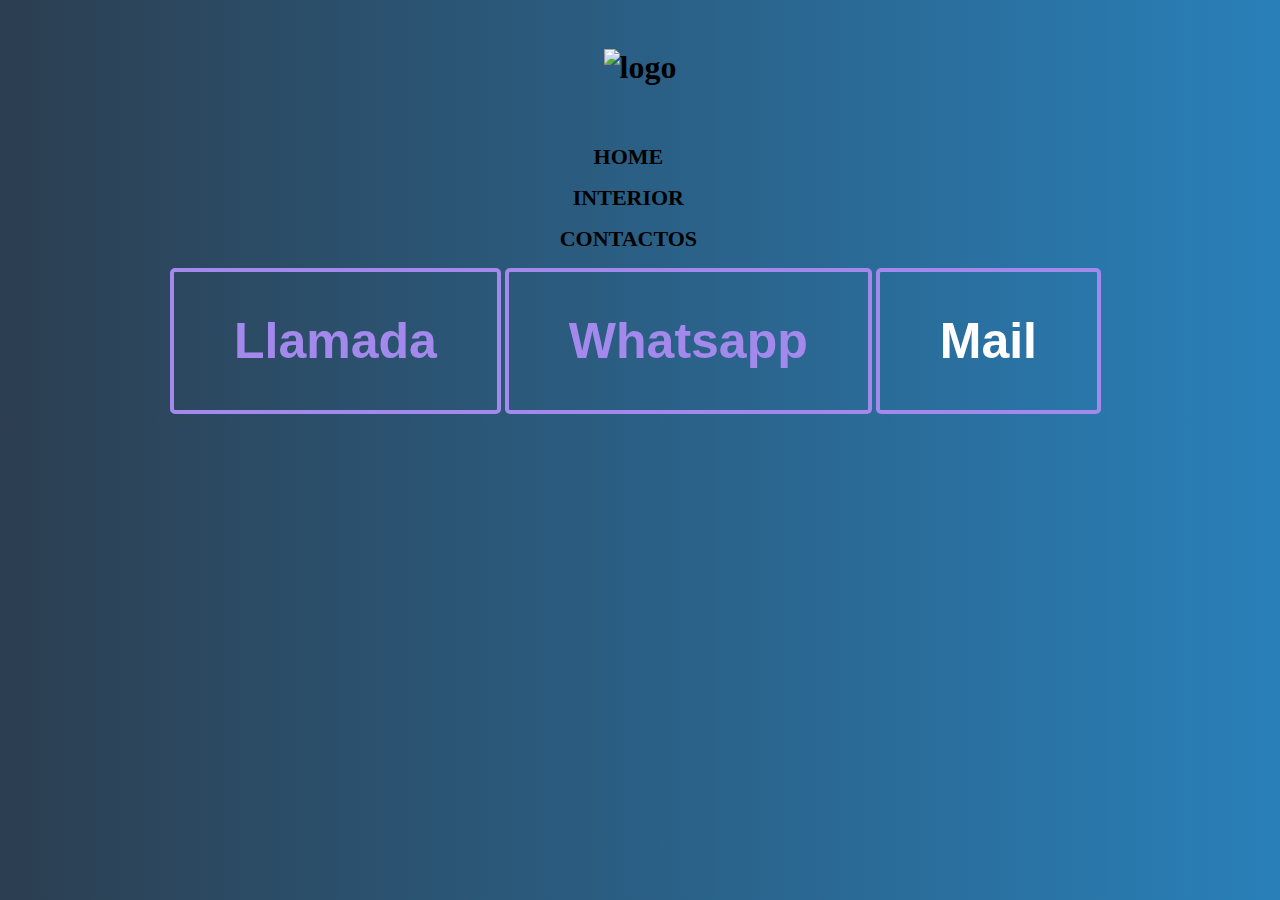
==== contactos.html @ 0d7b94d7 "Casa en Raco" ====
<!DOCTYPE html>

<!DOCTYPE html>
<html>
<head>
	<meta charset="utf-8">

	<title> Casa en Raco</title>

	<link rel="stylesheet" href="reset.css">	
	<link rel="stylesheet" href="style.css">
</head>
<body>
	<header>
        <div class="container">
            <h1>
                <img src="https://pbs.twimg.com/media/Fu734d5WwAIfIHr?format=png&name=small" alt="logo" class="logo-image">
            </h1>
        </div>
    </header>

    <nav>
        <div class="container">
            <ul class="nav-list">
                <li><a href="index.html">Home</a></li>
                <li><a href="productos.html">Interior</a></li>
                <li><a href="contactos.html">Contactos</a></li>
            </ul>
        </div>
    </nav>
	</header>
	<main>
        <button onclick="window.location.href = 'tel:3815551234'">Llamada</button>
        <button onclick="window.location.href='https://wa.me/5493815551234'" type="button"> Whatsapp </button>
         <button><a href="mailto:hjcolombres@hotmail.com">Mail</a></button>
         </main>
</body>
</html>
---- style.css ----
html{
	scroll-behavior: smooth;
}
body{
background: #2980b9;  /* fallback for old browsers */
background: -webkit-linear-gradient(to right, #2c3e50, #2980b9);  /* Chrome 10-25, Safari 5.1-6 */
background: linear-gradient(to right, #2c3e50, #2980b9); /* W3C, IE 10+/ Edge, Firefox 16+, Chrome 26+, Opera 12+, Safari 7+ */


}
header {
    
    padding: 20px 0;
    width: 100%;
    text-align: center;
}

.banner {
    width: 100%;
    height: auto;
}

.container {
    width: 100%;
    position: relative;
    margin: 0 auto;
}

nav {
position: relative;
left: auto;
transform: none;
width: 95%;
text-align: center;
}


nav li {
display: block;
margin: 15px 0;
}

nav a {
    text-transform: uppercase;
    color: #000000;
    font-weight: bold;
    font-size: 22px;
    text-decoration: none;
}

nav a:hover {
    color: #c78c19;
    text-decoration: underline;
}

button {
    background-color: green;
    color: white;
    font-size: 16px;
    padding: 10px 20px;
    border-radius: 5px;
    border: none;
}

button a {
    color: white;
    text-decoration: none;
}




.imagen-chica{
	height: 100%;
	width: 100%;
}



main{
	width: 940px;
	margin: 0 auto;
}

form{
	margin: 40px 0;
}

form label, legend{
	display: block;
	font-size: 20px;
	margin: 0 0 10px;
}
.input-padron{
	display: block;
	margin: 0 0 20px;
	padding: 10px 45px;
	width: 50%;
}

.enviar{
	width: 40%;
	padding: 15px 0;
	font-size: 18px;
	font-weight: bold;
	color: white;
	background: orange;
	border:none;
	border-radius: 5px;
	cursor: pointer;
}
.enviar:hover{
	background: red;
}


.titulo-principal{
	text-align: center;
	font-size: 2em;
	margin: 0 0 1em;
	clear: left;
}
.principal p{
	text-align: center;
	margin: 2em 0 1em;
	font-size: 30px;
}

.principal strong{
	font-weight: bolder;
}
.principal em{
	font-style: italic;
}

.mapa{
	padding: 3em 0;
}

.mapa p{
margin: 0 0 2em;
text-align: center;
font-size: 20px;

}

.mapa-contenido{
	width: 940px;
	margin: 0 auto;
}
.titulo-centralizado{
	text-align: center;
	font-size: 60px;
	margin: 0 0 1em;
}

.diferenciales{
	padding: 3em 0;
}

.contenido-diferenciales{
width:640px;
margin: 0 auto;

}

.lista-diferenciales{
	width: 40%;
	display: inline-block;
	vertical-align: top;
}

.items{
	line-height: 1.5;
	font-size: 50px;
	font-style: bolder;
}


.imagen-diferenciales{
	width: 120%;
	
}



.content {
  display: inline;
  margin: 0 0 0 15px;
  position: relative;
  display: grid;
  justify-content: center;
  width: 100%;  
  gap: 20px;
}

button {
  padding: 0.8em 1.2em;
  border: 4px solid #a489ec;
  transition: ease-in-out 0.3s;
  background-color: transparent;
  color: #a489ec;
  font-weight: bolder;
  font-size: 50px;
}

button:nth-child(1):hover {
 transform: scale(1.2) rotate(0deg);
 background-color: #a489ec;
 color: white;
}
button:nth-child(2):hover {
 transform: scale(1.2) rotate(0deg);
 background-color: #a489ec;
 color: white;
}
button:nth-child(3):hover {
 transform: scale(1.2) rotate(0deg);
 background-color: #a489ec;
 color: white;
}

/* Estilos para el contenedor de productos */
div.productos {
  display: flex;
  justify-content: center;
  align-items: flex-start; /* Alinear los elementos en la parte superior */
  flex-wrap: wrap; /* Permitir que los elementos se envuelvan en varias líneas */
  padding-top: 20px; /* Espacio superior para evitar que se superponga con el menú */
}

div.productos ul {
  list-style: none;
  padding: 0;
  margin: 0;
}

div.productos li {
  width: 100%;
  margin-bottom: 10px; /* Espacio entre los elementos de la lista */
}

div.productos img {
  max-width: 100%;
  max-height: 100%;
}


@media screen and (max-width:767px) {
	body {
		background-size: cover;
}

h1{
	text-align: center;

}
header {
padding: 10px 0;
}
nav {
    position: absolute;
   
    left: 35%;
}
nav li {
display: block;
margin: 15px 0;
}


.banner {
height: auto;
width: 100%;
}





.productos {
width: 100%;
margin: 0;
padding: 20px;
}


.productos li {
width: 100%;
margin: 20px 0;
padding: 20px;
box-sizing: border-box;
}


.imagen-chica {
width: 100%;
height: auto;
}


form {
margin: 20px 0;
}


.input-padron {
width: 100%;
}


.enviar {
width: 100%;
}


.principal {
padding: 20px;
}


.mapa {
padding: 20px 0;
}


.contenido-diferenciales {
width: 100%;
margin: 0;
padding: 20px;
}


.lista-diferenciales {
width: 100%;
margin: 20px 0;
}


.imagen-diferenciales {
width: 100%;
height: auto;
}
button {
font-size: 24px;
padding: 10px 20px;
margin-right: 10px;
}


.content {
display: flex;
justify-content: center;
align-items: center;
}

}
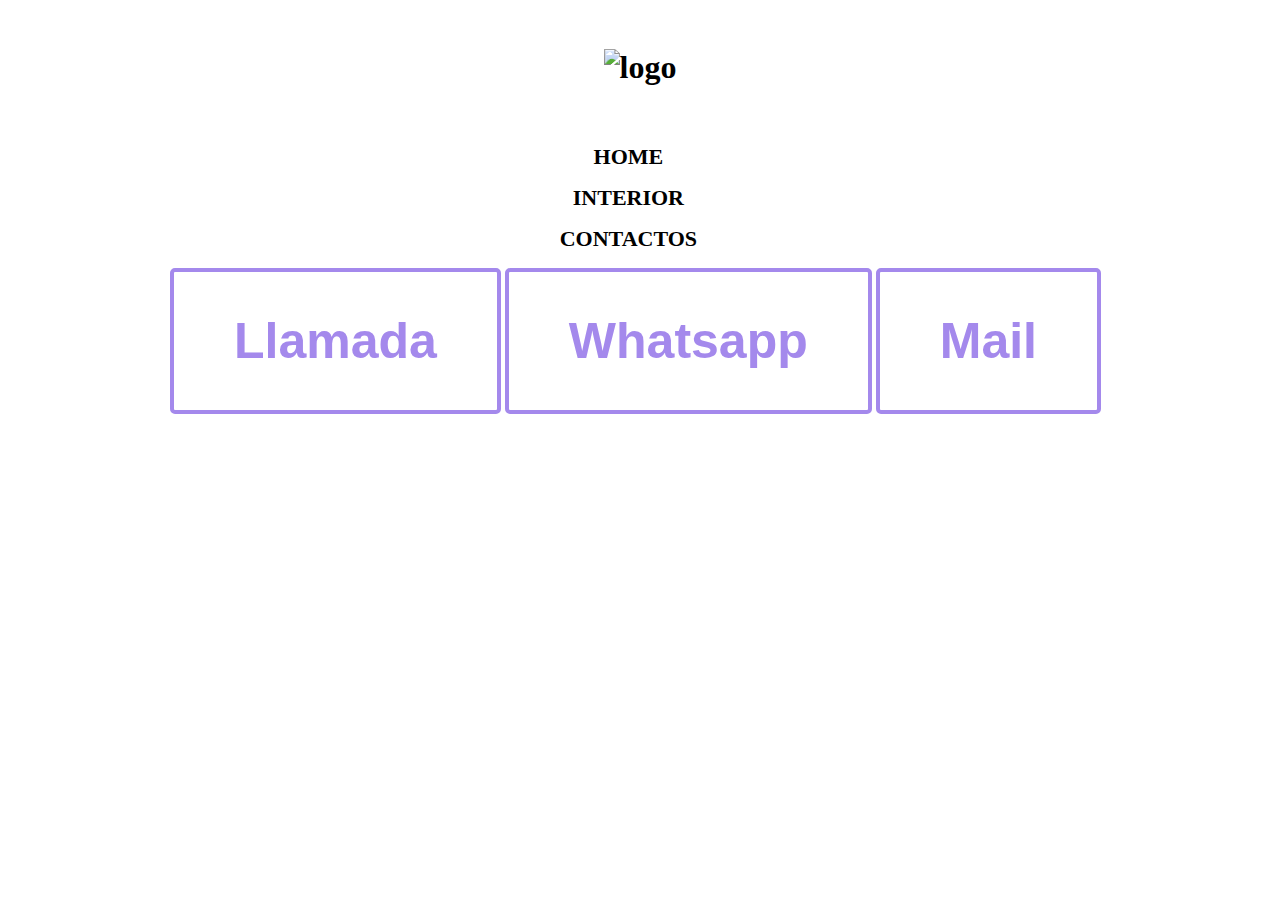
==== commit 7df91240: "Casa en Raco 2.0" ====
--- a/contactos.html
+++ b/contactos.html
@@ -14,7 +14,7 @@
 	<header>
         <div class="container">
             <h1>
-                <img src="https://pbs.twimg.com/media/Fu734d5WwAIfIHr?format=png&name=small" alt="logo" class="logo-image">
+                <img src="https://pbs.twimg.com/media/FxjA9C3XoAA-2qD?format=png&name=small" alt="logo" class="logo-image">
             </h1>
         </div>
     </header>
@@ -32,7 +32,8 @@
 	<main>
         <button onclick="window.location.href = 'tel:3815551234'">Llamada</button>
         <button onclick="window.location.href='https://wa.me/5493815551234'" type="button"> Whatsapp </button>
-         <button><a href="mailto:hjcolombres@hotmail.com">Mail</a></button>
+        <button onclick="window.location.href='mailto:hjcolombres@hotmail.com'">Mail</button>
+
          </main>
 </body>
 </html>--- a/style.css
+++ b/style.css
@@ -2,13 +2,7 @@
 html{
 	scroll-behavior: smooth;
 }
-body{
-background: #2980b9;  /* fallback for old browsers */
-background: -webkit-linear-gradient(to right, #2c3e50, #2980b9);  /* Chrome 10-25, Safari 5.1-6 */
-background: linear-gradient(to right, #2c3e50, #2980b9); /* W3C, IE 10+/ Edge, Firefox 16+, Chrome 26+, Opera 12+, Safari 7+ */
-
-
-}
+
 header {
     
     padding: 20px 0;
@@ -99,20 +93,7 @@
 	width: 50%;
 }
 
-.enviar{
-	width: 40%;
-	padding: 15px 0;
-	font-size: 18px;
-	font-weight: bold;
-	color: white;
-	background: orange;
-	border:none;
-	border-radius: 5px;
-	cursor: pointer;
-}
-.enviar:hover{
-	background: red;
-}
+
 
 
 .titulo-principal{
